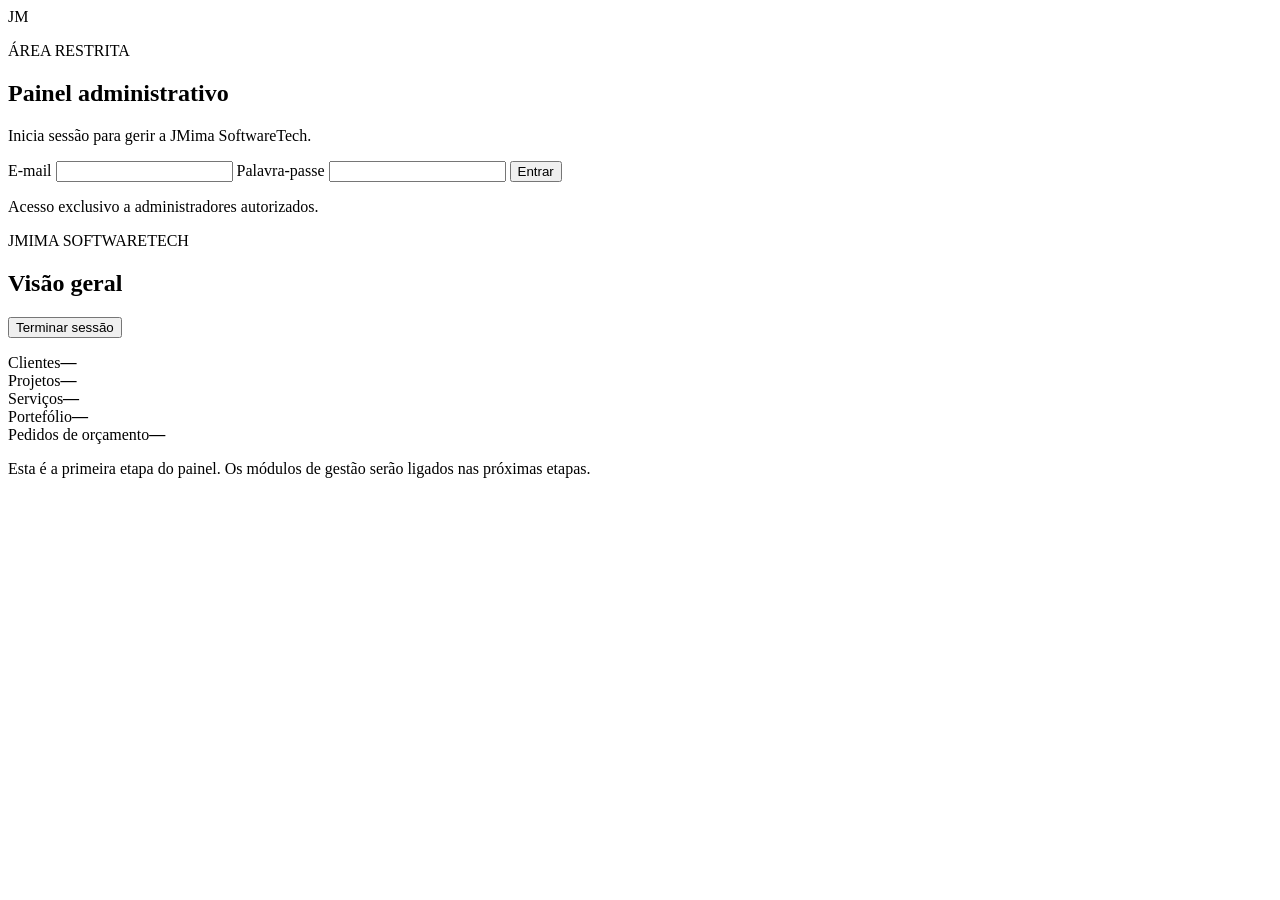
==== jmima-softwaretech/admin/index.html @ d4148ee9 "Add files via upload" ====
<!doctype html>
<html lang="pt">
<head>
  <meta charset="utf-8">
  <meta name="viewport" content="width=device-width, initial-scale=1">
  <meta name="robots" content="noindex,nofollow">
  <title>Administração | JMima SoftwareTech</title>
  <link rel="stylesheet" href="/admin/admin.css">
</head>
<body>
  <main class="shell">
    <section class="login-card" id="login-card">
      <div class="brand-mark">JM</div>
      <p class="eyebrow">ÁREA RESTRITA</p>
      <h1>Painel administrativo</h1>
      <p class="muted">Inicia sessão para gerir a JMima SoftwareTech.</p>
      <form id="login-form">
        <label for="email">E-mail</label>
        <input id="email" name="email" type="email" autocomplete="username" required maxlength="254">
        <label for="password">Palavra-passe</label>
        <input id="password" name="password" type="password" autocomplete="current-password" required maxlength="128">
        <button id="login-button" type="submit">Entrar</button>
        <p class="message" id="login-message" role="status" aria-live="polite"></p>
      </form>
      <p class="footnote">Acesso exclusivo a administradores autorizados.</p>
    </section>

    <section class="dashboard-card hidden" id="dashboard-card">
      <header class="dash-header">
        <div>
          <p class="eyebrow">JMIMA SOFTWARETECH</p>
          <h1>Visão geral</h1>
        </div>
        <button class="secondary" id="logout-button" type="button">Terminar sessão</button>
      </header>
      <p class="muted" id="welcome"></p>
      <div class="role-chip" id="role"></div>
      <div class="stats" id="stats">
        <article><span>Clientes</span><strong id="clients">—</strong></article>
        <article><span>Projetos</span><strong id="projects">—</strong></article>
        <article><span>Serviços</span><strong id="services">—</strong></article>
        <article><span>Portefólio</span><strong id="portfolio">—</strong></article>
        <article><span>Pedidos de orçamento</span><strong id="quotes">—</strong></article>
      </div>
      <p class="message" id="dashboard-message" role="status"></p>
      <p class="footnote">Esta é a primeira etapa do painel. Os módulos de gestão serão ligados nas próximas etapas.</p>
    </section>
  </main>
  <script src="/admin/admin.js" defer></script>
</body>
</html>
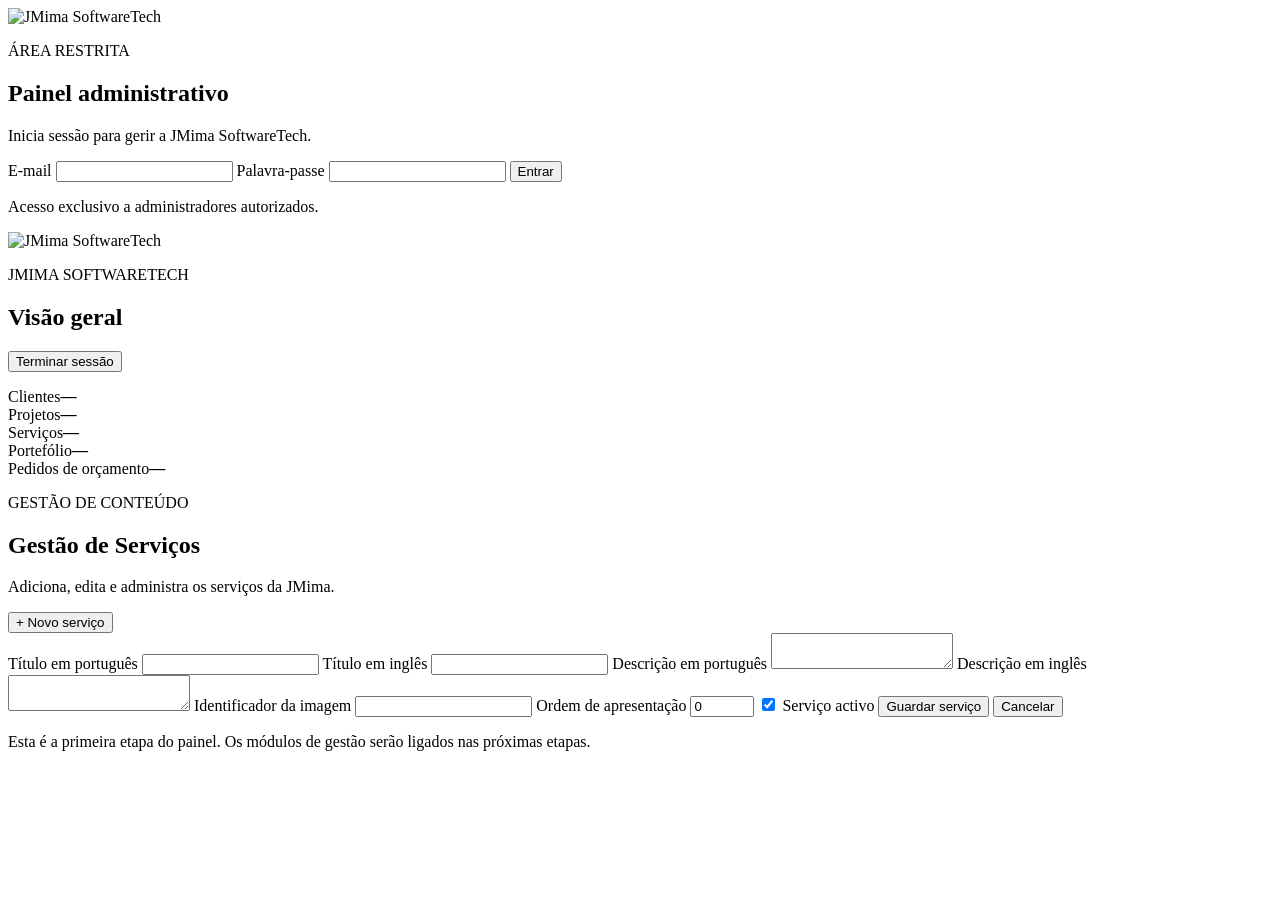
==== commit 71bd047a: "Add logo image and service management section" ====
--- a/jmima-softwaretech/admin/index.html
+++ b/jmima-softwaretech/admin/index.html
@@ -10,7 +10,9 @@
 <body>
   <main class="shell">
     <section class="login-card" id="login-card">
-      <div class="brand-mark">JM</div>
+      <img src="/assets/jmima-logo.png"
+     alt="JMima SoftwareTech"
+     class="admin-logo">
       <p class="eyebrow">ÁREA RESTRITA</p>
       <h1>Painel administrativo</h1>
       <p class="muted">Inicia sessão para gerir a JMima SoftwareTech.</p>
@@ -26,7 +28,9 @@
     </section>
 
     <section class="dashboard-card hidden" id="dashboard-card">
-      <header class="dash-header">
+      <img src="/assets/jmima-logo.png"
+     alt="JMima SoftwareTech"
+     class="admin-logo">
         <div>
           <p class="eyebrow">JMIMA SOFTWARETECH</p>
           <h1>Visão geral</h1>
@@ -43,6 +47,49 @@
         <article><span>Pedidos de orçamento</span><strong id="quotes">—</strong></article>
       </div>
       <p class="message" id="dashboard-message" role="status"></p>
+      <section class="services-manager">
+  <div class="section-header">
+    <div>
+      <p class="eyebrow">GESTÃO DE CONTEÚDO</p>
+      <h2>Gestão de Serviços</h2>
+      <p class="muted">Adiciona, edita e administra os serviços da JMima.</p>
+    </div>
+    <button type="button" id="new-service-button">+ Novo serviço</button>
+  </div>
+
+  <form id="service-form" class="hidden">
+    <input type="hidden" id="service-id">
+
+    <label for="service-title-pt">Título em português</label>
+    <input id="service-title-pt" maxlength="150" required>
+
+    <label for="service-title-en">Título em inglês</label>
+    <input id="service-title-en" maxlength="150">
+
+    <label for="service-description-pt">Descrição em português</label>
+    <textarea id="service-description-pt" maxlength="2000"></textarea>
+
+    <label for="service-description-en">Descrição em inglês</label>
+    <textarea id="service-description-en" maxlength="2000"></textarea>
+
+    <label for="service-image-key">Identificador da imagem</label>
+    <input id="service-image-key" maxlength="500">
+
+    <label for="service-order">Ordem de apresentação</label>
+    <input id="service-order" type="number" min="0" max="9999" value="0">
+
+    <label>
+      <input id="service-active" type="checkbox" checked>
+      Serviço activo
+    </label>
+
+    <button type="submit" id="save-service-button">Guardar serviço</button>
+    <button type="button" id="cancel-service-button" class="secondary">Cancelar</button>
+  </form>
+
+  <p id="service-message" class="message" role="status"></p>
+  <div id="services-list"></div>
+</section>
       <p class="footnote">Esta é a primeira etapa do painel. Os módulos de gestão serão ligados nas próximas etapas.</p>
     </section>
   </main>
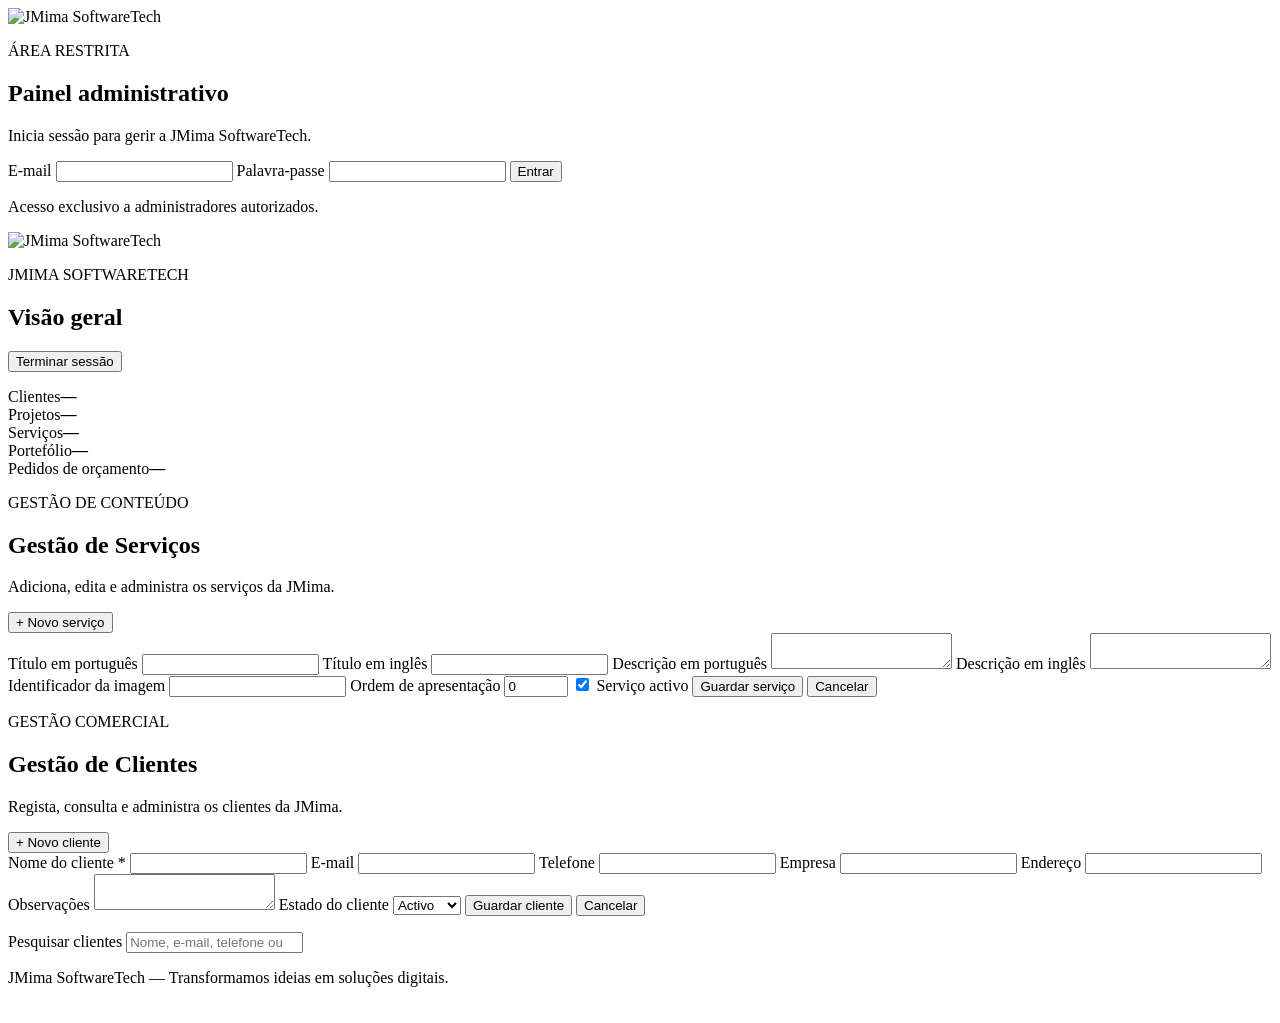
==== commit 9eea8f29: "Refactor HTML structure and improve formatting" ====
--- a/jmima-softwaretech/admin/index.html
+++ b/jmima-softwaretech/admin/index.html
@@ -1,3 +1,4 @@
+
 <!doctype html>
 <html lang="pt">
 <head>
@@ -9,36 +10,56 @@
 </head>
 <body>
   <main class="shell">
+
+    <!-- LOGIN -->
     <section class="login-card" id="login-card">
       <img src="/assets/jmima-logo.png"
-     alt="JMima SoftwareTech"
-     class="admin-logo">
+           alt="JMima SoftwareTech"
+           class="admin-logo">
+
       <p class="eyebrow">ÁREA RESTRITA</p>
       <h1>Painel administrativo</h1>
       <p class="muted">Inicia sessão para gerir a JMima SoftwareTech.</p>
+
       <form id="login-form">
         <label for="email">E-mail</label>
-        <input id="email" name="email" type="email" autocomplete="username" required maxlength="254">
+        <input id="email" name="email" type="email"
+               autocomplete="username" required maxlength="254">
+
         <label for="password">Palavra-passe</label>
-        <input id="password" name="password" type="password" autocomplete="current-password" required maxlength="128">
+        <input id="password" name="password" type="password"
+               autocomplete="current-password" required maxlength="128">
+
         <button id="login-button" type="submit">Entrar</button>
-        <p class="message" id="login-message" role="status" aria-live="polite"></p>
+        <p class="message" id="login-message"
+           role="status" aria-live="polite"></p>
       </form>
+
       <p class="footnote">Acesso exclusivo a administradores autorizados.</p>
     </section>
 
+    <!-- PAINEL PRINCIPAL -->
     <section class="dashboard-card hidden" id="dashboard-card">
-      <img src="/assets/jmima-logo.png"
-     alt="JMima SoftwareTech"
-     class="admin-logo">
+
+      <header class="dashboard-header">
+        <img src="/assets/jmima-logo.png"
+             alt="JMima SoftwareTech"
+             class="admin-logo">
+
         <div>
           <p class="eyebrow">JMIMA SOFTWARETECH</p>
           <h1>Visão geral</h1>
         </div>
-        <button class="secondary" id="logout-button" type="button">Terminar sessão</button>
+
+        <button class="secondary" id="logout-button" type="button">
+          Terminar sessão
+        </button>
       </header>
+
       <p class="muted" id="welcome"></p>
       <div class="role-chip" id="role"></div>
+
+      <!-- ESTATÍSTICAS -->
       <div class="stats" id="stats">
         <article><span>Clientes</span><strong id="clients">—</strong></article>
         <article><span>Projetos</span><strong id="projects">—</strong></article>
@@ -46,53 +67,136 @@
         <article><span>Portefólio</span><strong id="portfolio">—</strong></article>
         <article><span>Pedidos de orçamento</span><strong id="quotes">—</strong></article>
       </div>
+
       <p class="message" id="dashboard-message" role="status"></p>
+
+      <!-- GESTÃO DE SERVIÇOS -->
       <section class="services-manager">
-  <div class="section-header">
-    <div>
-      <p class="eyebrow">GESTÃO DE CONTEÚDO</p>
-      <h2>Gestão de Serviços</h2>
-      <p class="muted">Adiciona, edita e administra os serviços da JMima.</p>
-    </div>
-    <button type="button" id="new-service-button">+ Novo serviço</button>
-  </div>
-
-  <form id="service-form" class="hidden">
-    <input type="hidden" id="service-id">
-
-    <label for="service-title-pt">Título em português</label>
-    <input id="service-title-pt" maxlength="150" required>
-
-    <label for="service-title-en">Título em inglês</label>
-    <input id="service-title-en" maxlength="150">
-
-    <label for="service-description-pt">Descrição em português</label>
-    <textarea id="service-description-pt" maxlength="2000"></textarea>
-
-    <label for="service-description-en">Descrição em inglês</label>
-    <textarea id="service-description-en" maxlength="2000"></textarea>
-
-    <label for="service-image-key">Identificador da imagem</label>
-    <input id="service-image-key" maxlength="500">
-
-    <label for="service-order">Ordem de apresentação</label>
-    <input id="service-order" type="number" min="0" max="9999" value="0">
-
-    <label>
-      <input id="service-active" type="checkbox" checked>
-      Serviço activo
-    </label>
-
-    <button type="submit" id="save-service-button">Guardar serviço</button>
-    <button type="button" id="cancel-service-button" class="secondary">Cancelar</button>
-  </form>
-
-  <p id="service-message" class="message" role="status"></p>
-  <div id="services-list"></div>
-</section>
-      <p class="footnote">Esta é a primeira etapa do painel. Os módulos de gestão serão ligados nas próximas etapas.</p>
+        <div class="section-header">
+          <div>
+            <p class="eyebrow">GESTÃO DE CONTEÚDO</p>
+            <h2>Gestão de Serviços</h2>
+            <p class="muted">Adiciona, edita e administra os serviços da JMima.</p>
+          </div>
+
+          <button type="button" id="new-service-button">
+            + Novo serviço
+          </button>
+        </div>
+
+        <form id="service-form" class="hidden">
+          <input type="hidden" id="service-id">
+
+          <label for="service-title-pt">Título em português</label>
+          <input id="service-title-pt" maxlength="150" required>
+
+          <label for="service-title-en">Título em inglês</label>
+          <input id="service-title-en" maxlength="150">
+
+          <label for="service-description-pt">Descrição em português</label>
+          <textarea id="service-description-pt" maxlength="2000"></textarea>
+
+          <label for="service-description-en">Descrição em inglês</label>
+          <textarea id="service-description-en" maxlength="2000"></textarea>
+
+          <label for="service-image-key">Identificador da imagem</label>
+          <input id="service-image-key" maxlength="500">
+
+          <label for="service-order">Ordem de apresentação</label>
+          <input id="service-order" type="number"
+                 min="0" max="9999" value="0">
+
+          <label>
+            <input id="service-active" type="checkbox" checked>
+            Serviço activo
+          </label>
+
+          <button type="submit" id="save-service-button">
+            Guardar serviço
+          </button>
+
+          <button type="button" id="cancel-service-button" class="secondary">
+            Cancelar
+          </button>
+        </form>
+
+        <p id="service-message" class="message" role="status"></p>
+        <div id="services-list"></div>
+      </section>
+
+      <!-- GESTÃO DE CLIENTES -->
+      <section class="clients-manager">
+        <div class="section-header">
+          <div>
+            <p class="eyebrow">GESTÃO COMERCIAL</p>
+            <h2>Gestão de Clientes</h2>
+            <p class="muted">
+              Regista, consulta e administra os clientes da JMima.
+            </p>
+          </div>
+
+          <button type="button" id="new-client-button">
+            + Novo cliente
+          </button>
+        </div>
+
+        <form id="client-form" class="hidden">
+          <input type="hidden" id="client-id">
+
+          <label for="client-name">Nome do cliente *</label>
+          <input id="client-name" maxlength="150" required>
+
+          <label for="client-email">E-mail</label>
+          <input id="client-email" type="email" maxlength="254">
+
+          <label for="client-phone">Telefone</label>
+          <input id="client-phone" maxlength="40">
+
+          <label for="client-company">Empresa</label>
+          <input id="client-company" maxlength="150">
+
+          <label for="client-address">Endereço</label>
+          <input id="client-address" maxlength="500">
+
+          <label for="client-notes">Observações</label>
+          <textarea id="client-notes" maxlength="5000"></textarea>
+
+          <label for="client-status">Estado do cliente</label>
+          <select id="client-status">
+            <option value="active">Activo</option>
+            <option value="inactive">Inactivo</option>
+          </select>
+
+          <button type="submit" id="save-client-button">
+            Guardar cliente
+          </button>
+
+          <button type="button" id="cancel-client-button" class="secondary">
+            Cancelar
+          </button>
+        </form>
+
+        <p id="client-message" class="message" role="status"></p>
+
+        <div class="client-search">
+          <label for="client-search">Pesquisar clientes</label>
+          <input
+            id="client-search"
+            type="search"
+            placeholder="Nome, e-mail, telefone ou empresa..."
+          >
+        </div>
+
+        <div id="clients-list"></div>
+      </section>
+
+      <p class="footnote">
+        JMima SoftwareTech — Transformamos ideias em soluções digitais.
+      </p>
+
     </section>
   </main>
+
   <script src="/admin/admin.js" defer></script>
 </body>
 </html>
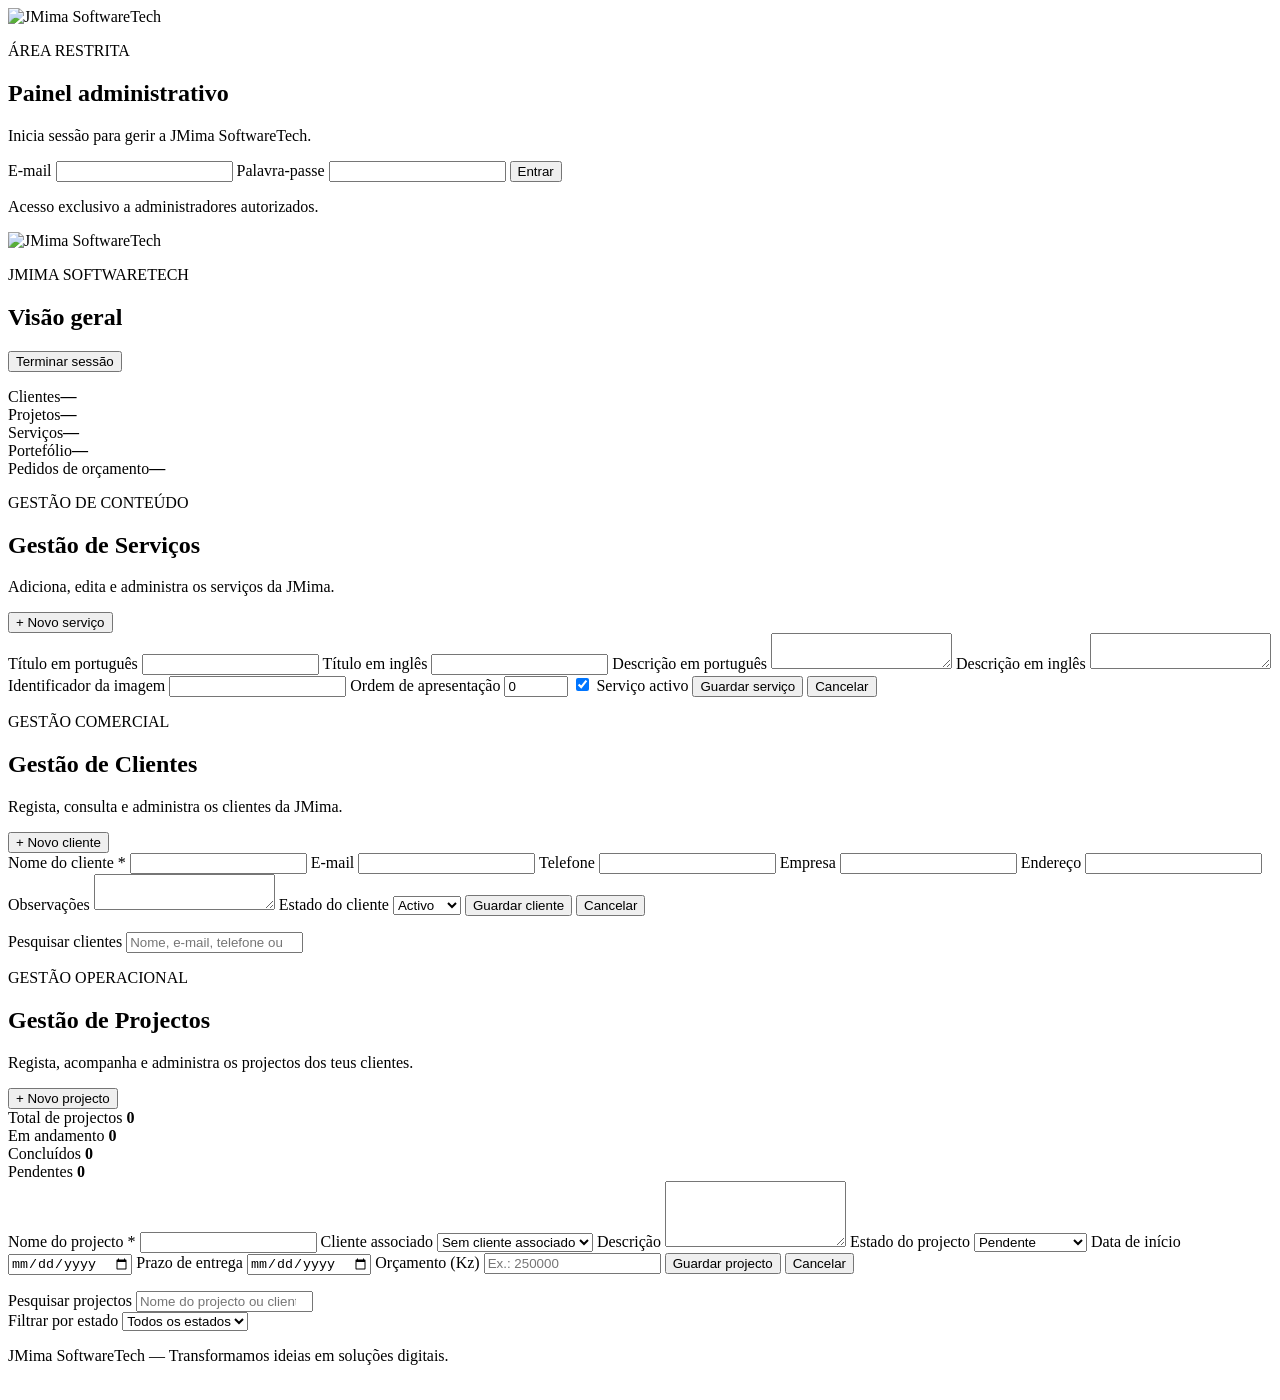
==== commit 901f5ce4: "Implement project management section in index.html Added a project management section with a form fo" ====
--- a/jmima-softwaretech/admin/index.html
+++ b/jmima-softwaretech/admin/index.html
@@ -188,12 +188,160 @@
         </div>
 
         <div id="clients-list"></div>
+      
+      </section>
+
+      <!-- GESTÃO DE PROJECTOS -->
+      <section class="projects-manager">
+
+        <div class="section-header">
+          <div>
+            <p class="eyebrow">GESTÃO OPERACIONAL</p>
+            <h2>Gestão de Projectos</h2>
+            <p class="muted">
+              Regista, acompanha e administra os projectos dos teus clientes.
+            </p>
+          </div>
+
+          <button type="button" id="new-project-button">
+            + Novo projecto
+          </button>
+        </div>
+
+        <!-- INDICADORES -->
+        <div class="project-stats">
+          <article>
+            <span>Total de projectos</span>
+            <strong id="project-total">0</strong>
+          </article>
+
+          <article>
+            <span>Em andamento</span>
+            <strong id="project-progress">0</strong>
+          </article>
+
+          <article>
+            <span>Concluídos</span>
+            <strong id="project-completed">0</strong>
+          </article>
+
+          <article>
+            <span>Pendentes</span>
+            <strong id="project-pending">0</strong>
+          </article>
+        </div>
+
+        <!-- FORMULÁRIO -->
+        <form id="project-form" class="hidden">
+
+          <input type="hidden" id="project-id">
+
+          <label for="project-title">Nome do projecto *</label>
+          <input
+            id="project-title"
+            maxlength="150"
+            required
+          >
+
+          <label for="project-client">Cliente associado</label>
+          <select id="project-client">
+            <option value="">Sem cliente associado</option>
+          </select>
+
+          <label for="project-description">Descrição</label>
+          <textarea
+            id="project-description"
+            maxlength="5000"
+            rows="4"
+          ></textarea>
+
+          <label for="project-status">Estado do projecto</label>
+          <select id="project-status">
+            <option value="pending">Pendente</option>
+            <option value="in_progress">Em andamento</option>
+            <option value="paused">Pausado</option>
+            <option value="completed">Concluído</option>
+            <option value="cancelled">Cancelado</option>
+          </select>
+
+          <label for="project-start-date">Data de início</label>
+          <input
+            id="project-start-date"
+            type="date"
+          >
+
+          <label for="project-deadline">Prazo de entrega</label>
+          <input
+            id="project-deadline"
+            type="date"
+          >
+
+          <label for="project-budget">Orçamento (Kz)</label>
+          <input
+            id="project-budget"
+            type="number"
+            min="0"
+            step="0.01"
+            placeholder="Ex.: 250000"
+          >
+
+          <button type="submit" id="save-project-button">
+            Guardar projecto
+          </button>
+
+          <button
+            type="button"
+            id="cancel-project-button"
+            class="secondary"
+          >
+            Cancelar
+          </button>
+
+        </form>
+
+        <p
+          id="project-message"
+          class="message"
+          role="status"
+          aria-live="polite"
+        ></p>
+
+        <!-- PESQUISA E FILTROS -->
+        <div class="project-filters">
+
+          <div>
+            <label for="project-search">Pesquisar projectos</label>
+            <input
+              id="project-search"
+              type="search"
+              placeholder="Nome do projecto ou cliente..."
+            >
+          </div>
+
+          <div>
+            <label for="project-filter-status">Filtrar por estado</label>
+            <select id="project-filter-status">
+              <option value="">Todos os estados</option>
+              <option value="pending">Pendentes</option>
+              <option value="in_progress">Em andamento</option>
+              <option value="paused">Pausados</option>
+              <option value="completed">Concluídos</option>
+              <option value="cancelled">Cancelados</option>
+            </select>
+          </div>
+
+        </div>
+
+        <!-- LISTA DE PROJECTOS -->
+        <div id="projects-list"></div>
+
       </section>
 
       <p class="footnote">
         JMima SoftwareTech — Transformamos ideias em soluções digitais.
       </p>
 
+
     </section>
   </main>
 
